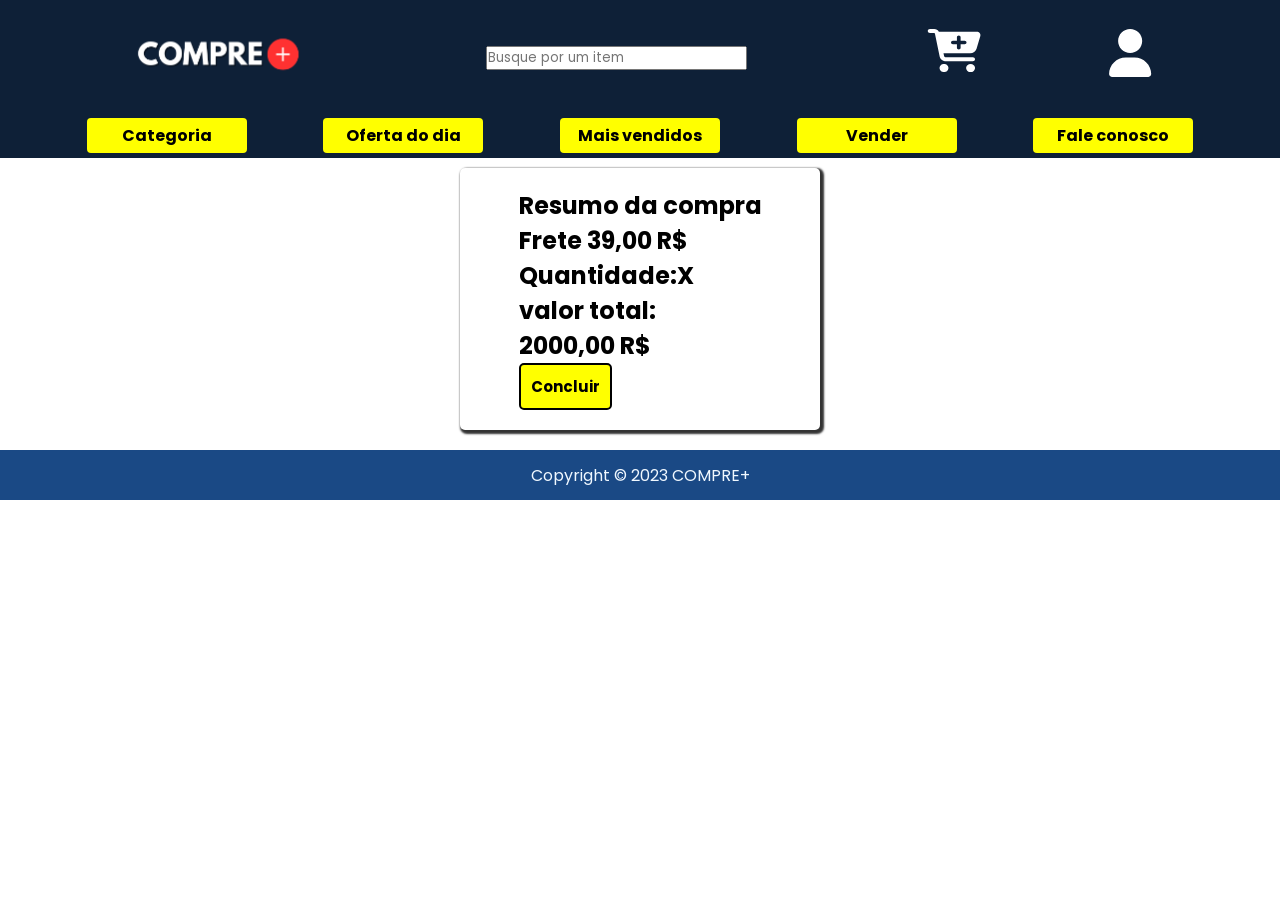
==== src/carrinho.html @ cccf3372 "responsivo inicial" ====
<!DOCTYPE html>
<html lang="pt-br">

<head>
    <meta charset="UTF-8">
    <meta name="viewport" content="width=device-width, initial-scale=1.0">
    <link rel="stylesheet" href="./css/global.css">
    <link rel="icon" type="image/svg+xml" href="./favicon.svg">
    <link rel="icon" type="image/png" href="./favicon.png">
    <link rel="stylesheet" href="./css/carrinho.css">
    <script src="./js/global.js" defer></script>
    <script src="./js/carrinho.js" defer></script>
    <link rel="stylesheet" href="https://fonts.googleapis.com/css2?family=Material+Symbols+Outlined:opsz,wght,FILL,GRAD@20..48,100..700,0..1,-50..200" />
    <title>Carrinho</title>
</head>

<body>
    <header>
        <div class="container-header">
    
            <div class="logo">
                <a href="./inicial.html"><img src="./assents/icon/logo.svg" alt="logo"></a>
            </div>
            <div class="search">
                <div>
                    <form action="">
                        <label for="busca"></label>
                        <input type="text" name="busca" id="busca" placeholder="Busque por um item" >
    
                    </form>
                </div>
            </div>
            <div class="cart-login">
                <a href="./carrinho.html"><img src="./assents/icon/cart.svg" alt="imagem carrinho"></a>
                <a href="./login.html"><img src="./assents/icon/user.svg" alt="imagem login"></a>
            </div>
           
        </div>
        <div class="container-header-2" >
            <div class="menu-baixo">
                <a href="" id="a-yellow">Categoria</a>
                <a href="" id="a-yellow">Oferta do dia</a>
                <a href="" id="a-yellow">Mais vendidos</a>
                <a href="" id="a-yellow">Vender</a>
                <a href="./faleConosco.html" id="a-yellow">Fale conosco</a>
            </div>
            
            <span id="burguer" class="material-symbols-outlined" onclick="clickMenu()"> menu</span>
            <menu id="sidebar">
                <ul>
                    <li><div class="search-i">
                        <div>
                            <form action="">
                                <label for="busca"></label>
                                <input type="text" name="busca" id="busca" placeholder="Busque por um item" >
            
                            </form>
                        </div></li>
                    <li><a href="#">Categoria</a></li>
                    <li><a href="#">Oferta do dia</a></li>
                    <li><a href="#">Mais vendidos</a></li>
                    <li><a href="#">Vender</a></li>
                    <li><a href="./faleConosco.html">Fale conosco</a></li>
                    <li>                <a href="./carrinho.html"><img src="./assents/icon/cart.svg" alt="imagem carrinho"></a></li>
                <li><a href="./login.html"><img src="./assents/icon/user.svg" alt="imagem login"></a></li>
                </ul>
            </menu>
            
            
    </header>
   
   <main class="container-general">
        <div class="container-cart">
            <main id="container">
                <div id="produtos" ></div>
                
                <div id="carrinho">
                </div>
            <div class="resume">
                <div>
                    <h2>Resumo da compra</h2>
                    <h2>Frete <span>39,00 R$</span></h2>
                    <h2 id="quantidade-subtotal">Quantidade:<span>X</span></h2>
                    <h2> valor total: </h2>
                    <h2 id="valor-subtotal"><span>2000,00 R$</span></h2>
                    <button class="btn">Concluir</button>
                </div>
            </div>
        
            </main>
  
    <footer> Copyright &copy; 2023 COMPRE+</footer>
</body>

</html>
---- src/css/global.css ----
@import url('https://fonts.googleapis.com/css2?family=Poppins:wght@400;600;700&display=swap');

* {
    padding: 0;
    margin: 0;
    box-sizing: border-box;
    font-family: 'Poppins', sans-serif;
}

body {
    display: flex;
    flex-direction: column;
    min-height: 100vh;
}

main {
    flex: 1 1 0;
}

.container-header {
    display: flex;
    align-items: center;
    margin: 0 auto;
    justify-content: space-between;
    padding: 2% 10%;
}

header {
    background: #0E2037;
}

.search {
    display: flex;
    justify-content: center;
    align-items: center;
}

.menu-baixo {
    display: flex;
    justify-content: space-evenly;
    padding: 5px 10px;
}

.menu-baixo a {
    padding: 5px 0;
    display: flex;
    justify-content: center;
    min-width: 10em;
    color: black;
    background-color: yellow;
    font-weight: bold;
    border-radius: 4px;
}

.cart-login {
    display: flex;
    gap: 8em;
}

a:-webkit-any-link {
    color: black;
    cursor: pointer;
    text-decoration: none;
}

footer {
    flex-shrink: 0;
    background-color: #1a4985;
    width: 100%;
    height: 50px;
    color: aliceblue;
    display: flex;
    align-items: center;
    justify-content: center;
    margin-top: 20px;
}

/* Adicione regras de mídia para tornar o cabeçalho responsivo */

@media (max-width: 1200px) {
    .container-header {
        padding: 2% 5%;
    }

}

@media (max-width: 0px) {
    .container-header {
        flex-direction: row;
        align-items: center;
        justify-content: center;
    }

    .search {
        margin-top: 20px;
    }

    .cart-login {
        margin-left: 5px;
        flex-direction: row;
        gap: 5px;
    }

    .menu-baixo {
        flex-wrap: wrap;
        justify-content: center;
    }

    .menu-baixo a {
        min-width: auto;
        margin: 5px;
        font-size: 12px;
    }
}

@media (max-width: 868px) {
    .container-header {
        padding: 2% 2%;
    }

    .menu-baixo a {
        font-size: 12px;
    }

}

#burguer {
    display: none;
}

#burguer {
    background-color: rgb(0, 0, 0, 0);
    color: white;
    position: fixed;
    top: 10px;
    right: 0;
    padding: 10px;
}

span#burguer:hover {
    background-color: white;
    cursor: pointer;

}

@media (max-width: 650px) {

    .search,
    .cart-login,
    .menu-baixo {
        display: none;
    }

    .container-header {
        justify-content: center;
    }

    #burguer {
        display: block;
    }


}

/* Estilos para o sidebar */
#sidebar {

    width: 0;
    height: 100%;
    position: fixed;
    top: 0;
    left: 0;
    background-color: #0e2037d4;
    overflow-x: hidden;
    transition: 0.5s;
}

#sidebar ul {
    list-style: none;
    padding: 0;
    margin: 0;
    padding-top: 60px;
}

#sidebar a {
    color: white;
    text-decoration: none;
    font-weight: bold;
    display: block;
    padding: 10px;
    transition: 0.3s;
}

#sidebar a:hover {
    background-color: #1a4985;
}
---- src/css/carrinho.css ----
#produtos{
    display: none;
}
.container-cart {
    width: 100%; 
}
#container{
    margin: 10px auto;
}
.produto {
    flex-wrap: nowrap;
    margin: 0 auto;
    display: flex;
    padding-left: 10px;
    align-items: center;
    background-color: white;
    width: 40vh; 
    height: 20vh; 
    box-shadow: 2px 2px 2px 2px rgba(0, 0, 0, 0.8);
    margin-bottom: 20px;
}
p{
    margin-bottom: 10px;
}
.resume {
  margin: 0 auto;
    display: flex;
    justify-content: center;
    align-items: center;
    width: 40vh;
    background-color: white;
    border-radius: 5px;
    box-shadow: 2px 2px 2px 2px rgba(0, 0, 0, 0.8);
    padding: 20px;
    margin-bottom: 20px; 
}

.remove-product-button,.btn{
    border: 2px solid black;

}
button{
    border: 0;
}
.btn {
    
    padding: 10px;
    background-color: yellow;
    color: black;
    font-size: 15px;
    font-weight: bolder;
    border-radius: 5px;
    max-width: 100%;
    transition: all 0.5s; 
}

.btn:hover {
    box-shadow: 5px 5px 5px black;
    transform: scale(1.1); 
}

@media (max-width: 650px) {
    .container-general {
        flex-direction: column-reverse;
    }

    .resume h2 {
        font-size: 16px;
        margin-bottom: 5px;
    }
    .btn-concluir{
        font-size: 10px;
    }
    h3{
        font-size: 12px;
    }
    .resume{
        width: 60%;
        display: flex;
    }
    .container-cart{
        
        width: 100%;
       
    }
}
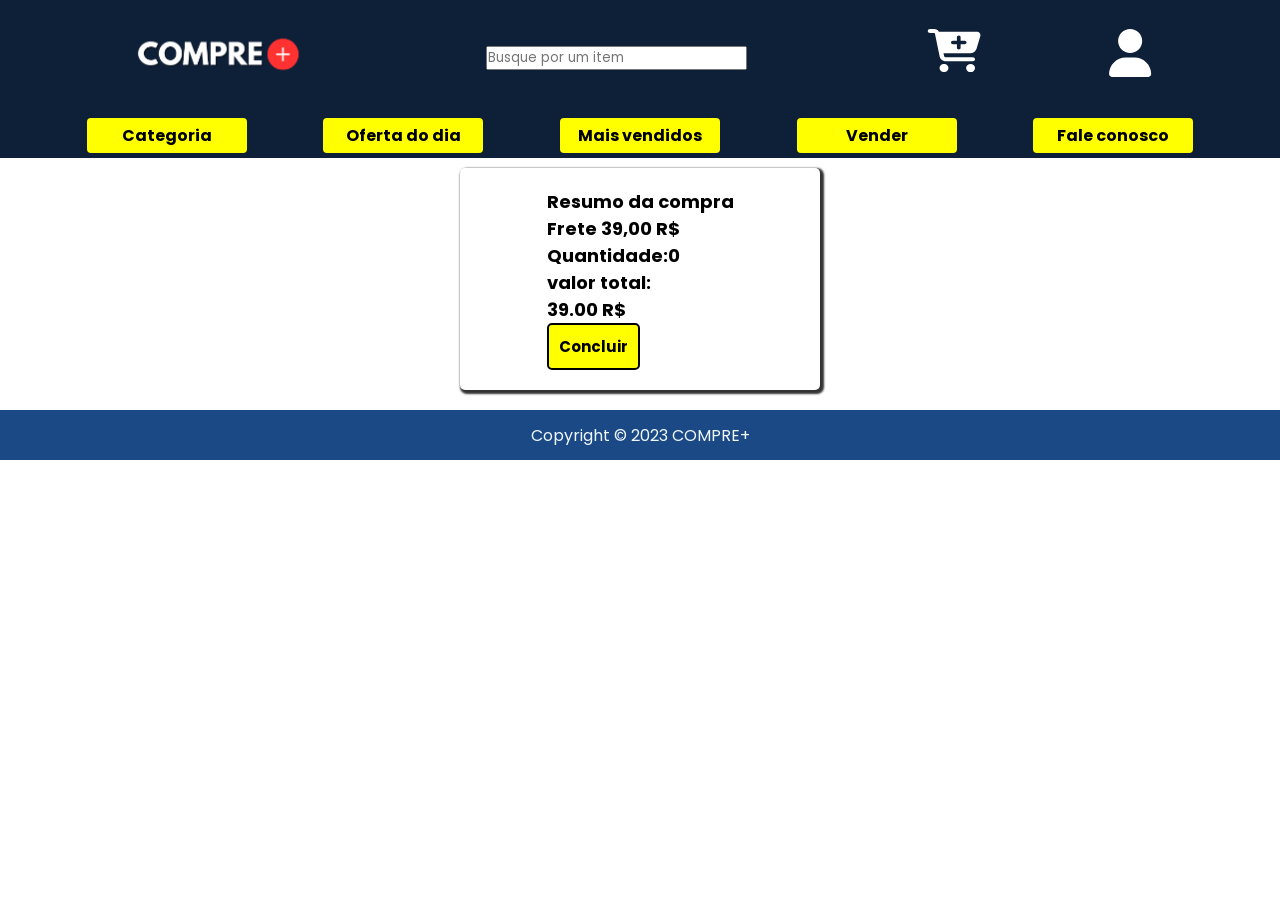
==== commit 395d2a39: "add resumo do carrinho" ====
--- a/src/carrinho.html
+++ b/src/carrinho.html
@@ -76,7 +76,7 @@
                 
                 <div id="carrinho">
                 </div>
-            <div class="resume">
+            <div id="resume">
                 <div>
                     <h2>Resumo da compra</h2>
                     <h2>Frete <span>39,00 R$</span></h2>
--- a/src/css/carrinho.css
+++ b/src/css/carrinho.css
@@ -23,8 +23,9 @@
 p{
     margin-bottom: 10px;
 }
-.resume {
-  margin: 0 auto;
+#resume{
+    font-size: 12px;
+    margin: 0 auto;
     display: flex;
     justify-content: center;
     align-items: center;
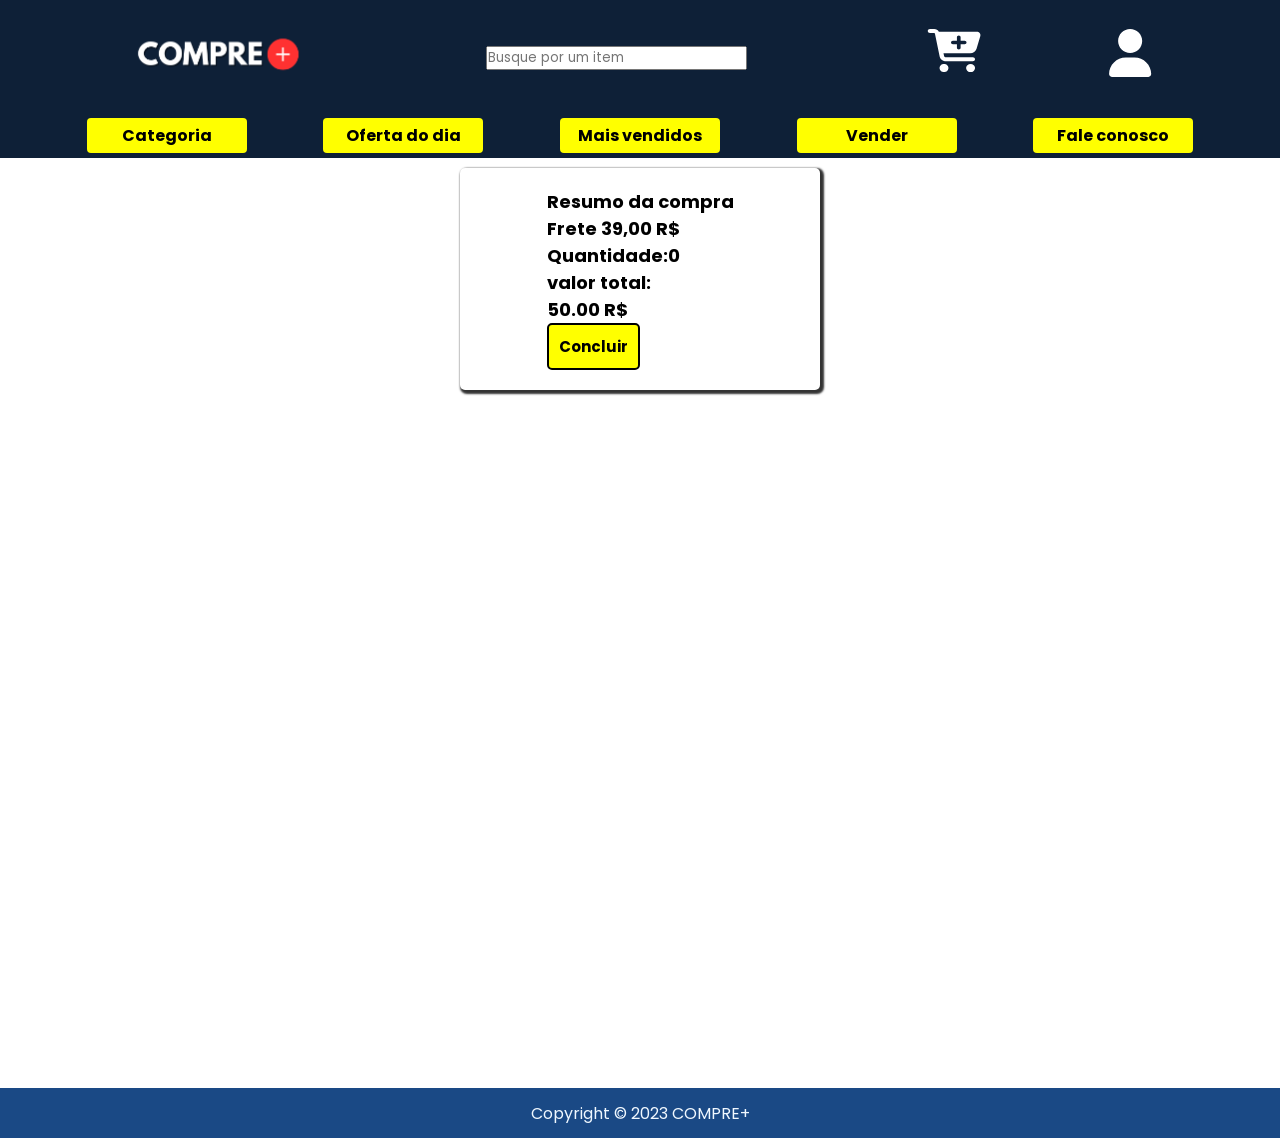
==== commit fc7da35c: "mudança do index.html" ====
--- a/src/carrinho.html
+++ b/src/carrinho.html
@@ -4,10 +4,11 @@
 <head>
     <meta charset="UTF-8">
     <meta name="viewport" content="width=device-width, initial-scale=1.0">
-    <link rel="stylesheet" href="./css/global.css">
+    <link rel="stylesheet" href="./css/style.css">
+    <link rel="stylesheet" href="./css/carrinho.css">
     <link rel="icon" type="image/svg+xml" href="./favicon.svg">
     <link rel="icon" type="image/png" href="./favicon.png">
-    <link rel="stylesheet" href="./css/carrinho.css">
+  
     <script src="./js/global.js" defer></script>
     <script src="./js/carrinho.js" defer></script>
     <link rel="stylesheet" href="https://fonts.googleapis.com/css2?family=Material+Symbols+Outlined:opsz,wght,FILL,GRAD@20..48,100..700,0..1,-50..200" />
@@ -19,7 +20,7 @@
         <div class="container-header">
     
             <div class="logo">
-                <a href="./inicial.html"><img src="./assents/icon/logo.svg" alt="logo"></a>
+                <a href="./index.html"><img src="./assents/icon/logo.svg" alt="logo"></a>
             </div>
             <div class="search">
                 <div>
--- a/src/css/style.css
+++ b/src/css/style.css
@@ -0,0 +1,203 @@
+@import url('https://fonts.googleapis.com/css2?family=Poppins:wght@400;600;700&display=swap');
+
+* {
+    padding: 0;
+    margin: 0;
+    box-sizing: border-box;
+    font-family: 'Poppins', sans-serif;
+}
+
+body {
+    display: flex;
+    flex-direction: column;
+    min-height: 100vh;
+}
+
+main {
+    flex: 1 1 0;
+    height: 100vh;
+}
+
+.container-header {
+    display: flex;
+    align-items: center;
+    margin: 0 auto;
+    justify-content: space-between;
+    padding: 2% 10%;
+}
+
+header {
+    background: #0E2037;
+}
+
+.search {
+    display: flex;
+    justify-content: center;
+    align-items: center;
+}
+
+.menu-baixo {
+    display: flex;
+    justify-content: space-evenly;
+    padding: 5px 10px;
+}
+
+.menu-baixo a {
+    padding: 5px 0;
+    display: flex;
+    justify-content: center;
+    min-width: 10em;
+    color: black;
+    background-color: yellow;
+    font-weight: bold;
+    border-radius: 4px;
+}
+
+.cart-login {
+    display: flex;
+    gap: 8em;
+}
+
+a:-webkit-any-link {
+    color: black;
+    cursor: pointer;
+    text-decoration: none;
+}
+
+footer {
+    flex-shrink: 0;
+    background-color: #1a4985;
+    width: 100%;
+    height: 50px;
+    color: aliceblue;
+    display: flex;
+    align-items: center;
+    justify-content: center;
+    margin-top: 20px;
+}
+
+/* Adicione regras de mídia para tornar o cabeçalho responsivo */
+
+@media (max-width: 1200px) {
+    .container-header {
+        padding: 2% 5%;
+    }
+
+}
+
+@media (max-width: 0px) {
+    .container-header {
+        flex-direction: row;
+        align-items: center;
+        justify-content: center;
+    }
+
+    .search {
+        margin-top: 20px;
+    }
+
+    .cart-login {
+        margin-left: 5px;
+        flex-direction: row;
+        gap: 5px;
+    }
+
+    .menu-baixo {
+        flex-wrap: wrap;
+        justify-content: center;
+    }
+
+    .menu-baixo a {
+        min-width: auto;
+        margin: 5px;
+        font-size: 12px;
+    }
+}
+
+@media (max-width: 868px) {
+    .container-header {
+        padding: 2% 2%;
+    }
+
+    .menu-baixo a {
+        font-size: 12px;
+    }
+
+}
+
+#burguer {
+    display: none;
+}
+
+#burguer {
+    background-color: rgb(0, 0, 0, 0);
+    color: white;
+    position: fixed;
+    top: 10px;
+    right: 0;
+    padding: 10px;
+}
+
+span#burguer:hover {
+    background-color: white;
+    cursor: pointer;
+
+}
+
+@media (max-width: 650px) {
+
+    .search,
+    .cart-login,
+    .menu-baixo {
+        display: none;
+    }
+
+    .container-header {
+        justify-content: center;
+    }
+
+    #burguer {
+        display: block;
+    }
+
+
+}
+.visible{
+    display: none;
+    }
+
+.ver-detalhes{
+    cursor: pointer;
+}
+/* Estilos para o sidebar */
+#sidebar {
+
+    width: 0;
+    height: 100%;
+    position: fixed;
+    top: 0;
+    left: 0;
+    background-color: #0e2037d4;
+    overflow-x: hidden;
+    transition: 0.5s;
+}
+
+#sidebar ul {
+    list-style: none;
+    padding: 0;
+    margin: 0;
+    padding-top: 60px;
+}
+
+#sidebar a {
+    color: white;
+    text-decoration: none;
+    font-weight: bold;
+    display: block;
+    padding: 10px;
+    transition: 0.3s;
+}
+
+#sidebar a:hover {
+    background-color: #1a4985;
+}
--- a/src/css/carrinho.css
+++ b/src/css/carrinho.css
@@ -1,13 +1,19 @@
-
-#produtos{
+#produtos {
     display: none;
 }
+
 .container-cart {
-    width: 100%; 
+    width: 100%;
 }
-#container{
+
+#container {
     margin: 10px auto;
 }
+
+.produto img {
+    width: 30%;
+}
+
 .produto {
     flex-wrap: nowrap;
     margin: 0 auto;
@@ -15,15 +21,17 @@
     padding-left: 10px;
     align-items: center;
     background-color: white;
-    width: 40vh; 
-    height: 20vh; 
+    width: 40vh;
+    height: 25vh;
     box-shadow: 2px 2px 2px 2px rgba(0, 0, 0, 0.8);
     margin-bottom: 20px;
 }
-p{
+
+p {
     margin-bottom: 10px;
 }
-#resume{
+
+#resume {
     font-size: 12px;
     margin: 0 auto;
     display: flex;
@@ -34,18 +42,21 @@
     border-radius: 5px;
     box-shadow: 2px 2px 2px 2px rgba(0, 0, 0, 0.8);
     padding: 20px;
-    margin-bottom: 20px; 
+    margin-bottom: 20px;
 }
 
-.remove-product-button,.btn{
+.remove-product-button,
+.btn {
     border: 2px solid black;
 
 }
-button{
+
+button {
     border: 0;
 }
+
 .btn {
-    
+
     padding: 10px;
     background-color: yellow;
     color: black;
@@ -53,12 +64,12 @@
     font-weight: bolder;
     border-radius: 5px;
     max-width: 100%;
-    transition: all 0.5s; 
+    transition: all 0.5s;
 }
 
 .btn:hover {
     box-shadow: 5px 5px 5px black;
-    transform: scale(1.1); 
+    transform: scale(1.1);
 }
 
 @media (max-width: 650px) {
@@ -70,19 +81,23 @@
         font-size: 16px;
         margin-bottom: 5px;
     }
-    .btn-concluir{
+
+    .btn-concluir {
         font-size: 10px;
     }
-    h3{
+
+    h3 {
         font-size: 12px;
     }
-    .resume{
+
+    .resume {
         width: 60%;
         display: flex;
     }
-    .container-cart{
-        
+
+    .container-cart {
+
         width: 100%;
-       
+
     }
-}
+}
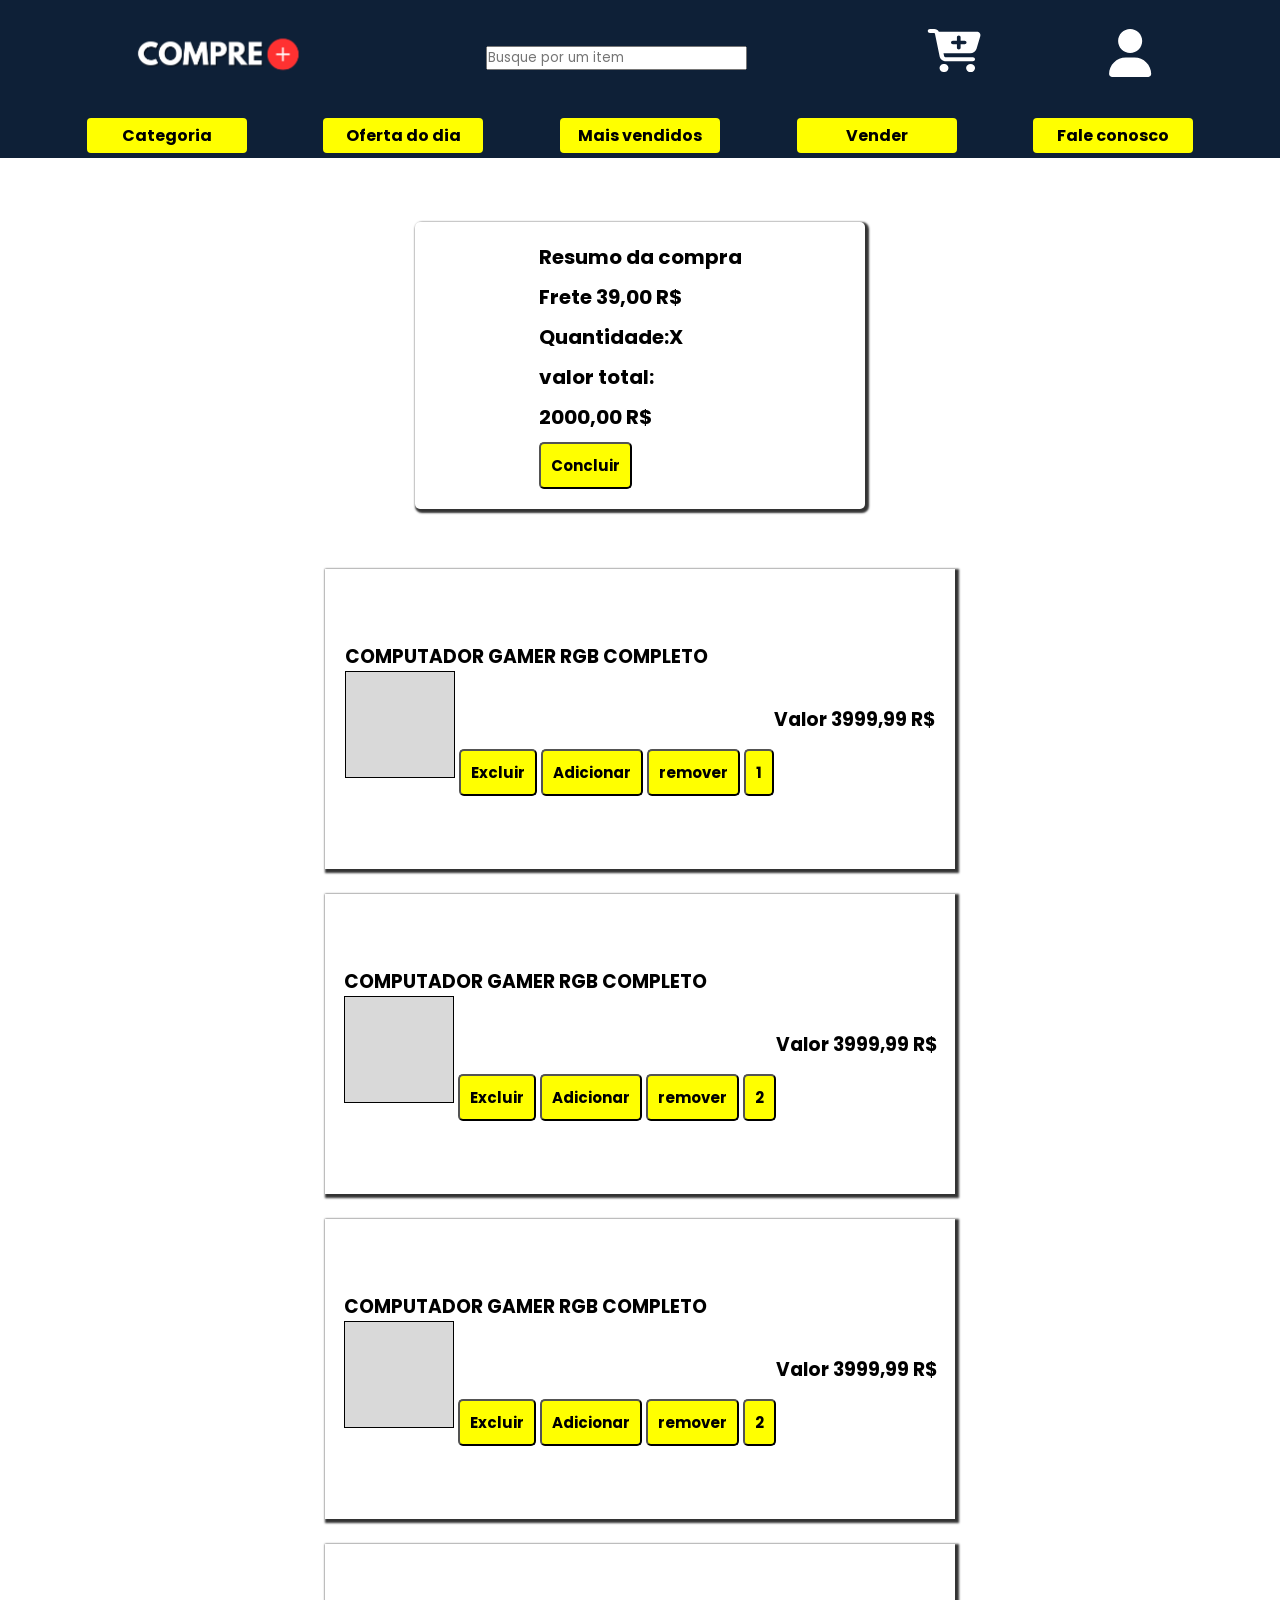
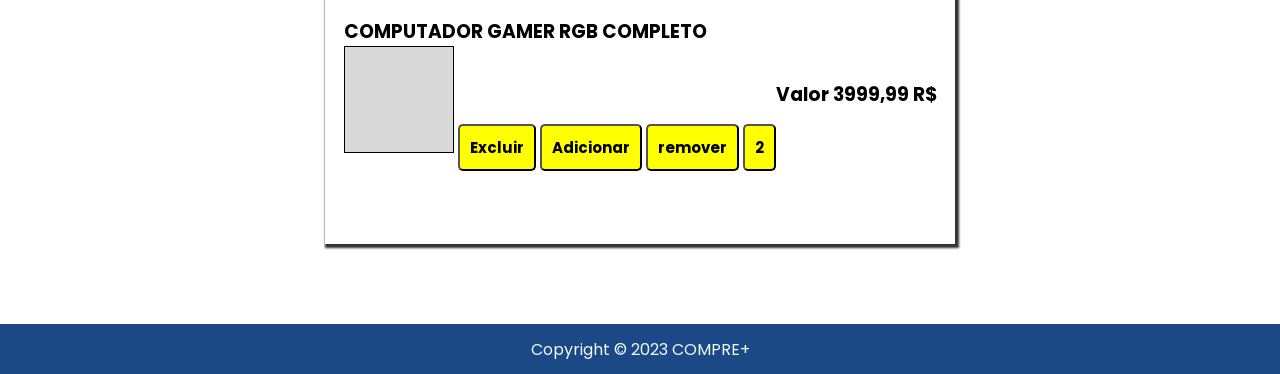
==== commit 41f7de17: "Merge branch 'edsondl' of https://github.com/feliperibeirospn/ProjetoIntegrador-compre into edsondl" ====
--- a/src/carrinho.html
+++ b/src/carrinho.html
@@ -4,13 +4,11 @@
 <head>
     <meta charset="UTF-8">
     <meta name="viewport" content="width=device-width, initial-scale=1.0">
-    <link rel="stylesheet" href="./css/style.css">
-    <link rel="stylesheet" href="./css/carrinho.css">
+    <link rel="stylesheet" href="./css/global.css">
     <link rel="icon" type="image/svg+xml" href="./favicon.svg">
     <link rel="icon" type="image/png" href="./favicon.png">
-  
+    <link rel="stylesheet" href="./css/carrinho.css">
     <script src="./js/global.js" defer></script>
-    <script src="./js/carrinho.js" defer></script>
     <link rel="stylesheet" href="https://fonts.googleapis.com/css2?family=Material+Symbols+Outlined:opsz,wght,FILL,GRAD@20..48,100..700,0..1,-50..200" />
     <title>Carrinho</title>
 </head>
@@ -20,7 +18,7 @@
         <div class="container-header">
     
             <div class="logo">
-                <a href="./index.html"><img src="./assents/icon/logo.svg" alt="logo"></a>
+                <a href="./inicial.html"><img src="./assents/icon/logo.svg" alt="logo"></a>
             </div>
             <div class="search">
                 <div>
@@ -69,27 +67,80 @@
             
             
     </header>
-   
-   <main class="container-general">
+    <main class="container-general">
         <div class="container-cart">
-            <main id="container">
-                <div id="produtos" ></div>
+            
+            <div class="card-cart">
                 
-                <div id="carrinho">
+                <div>
+                    <h3 class="name">COMPUTADOR GAMER RGB COMPLETO</h3>
+                    <img src="./assents/icon/produtoPequeno.svg" alt="">
+                    <button class="btn-concluir">Excluir</button>
+                    <button class="btn-concluir">Adicionar</button>
+                    <button class="btn-concluir">remover</button>
+                    <button class="btn-concluir">1 </button>
                 </div>
-            <div id="resume">
+                <div>
+                    <h3>Valor <span>3999,99 R$</span></h3>
+                </div>
+            </div>
+            <div class="card-cart">
+                
+                <div>
+                    <h3>COMPUTADOR GAMER RGB COMPLETO</h3>
+                    <img src="./assents/icon/produtoPequeno.svg" alt="">
+                    <button class="btn-concluir">Excluir</button>
+                    <button class="btn-concluir">Adicionar</button>
+                    <button class="btn-concluir">remover</button>
+                    <button class="btn-concluir">2 </button>
+                </div>
+                <div>
+                    <h3>Valor <span>3999,99 R$</span></h3>
+                </div>
+            </div>
+            <div class="card-cart">
+                
+                <div>
+                    <h3>COMPUTADOR GAMER RGB COMPLETO</h3>
+                    <img src="./assents/icon/produtoPequeno.svg" alt="">
+                    <button class="btn-concluir">Excluir</button>
+                    <button class="btn-concluir">Adicionar</button>
+                    <button class="btn-concluir">remover</button>
+                    <button class="btn-concluir">2 </button>
+                </div>
+                <div>
+                    <h3>Valor <span>3999,99 R$</span></h3>
+                </div>
+            </div>
+            <div class="card-cart">
+                
+                <div>
+                    <h3>COMPUTADOR GAMER RGB COMPLETO</h3>
+                    <img src="./assents/icon/produtoPequeno.svg" alt="">
+                    <button class="btn-concluir">Excluir</button>
+                    <button class="btn-concluir">Adicionar</button>
+                    <button class="btn-concluir">remover</button>
+                    <button class="btn-concluir">2 </button>
+                </div>
+                <div>
+                    <h3>Valor <span>3999,99 R$</span></h3>
+                </div>
+            </div>
+           
+            </div>
+            <div class="card-cart-2">
                 <div>
                     <h2>Resumo da compra</h2>
                     <h2>Frete <span>39,00 R$</span></h2>
-                    <h2 id="quantidade-subtotal">Quantidade:<span>X</span></h2>
+                    <h2>Quantidade:<span>X</span></h2>
                     <h2> valor total: </h2>
-                    <h2 id="valor-subtotal"><span>2000,00 R$</span></h2>
-                    <button class="btn">Concluir</button>
+                    <h2><span>2000,00 R$</span></h2>
+                    <button class="btn-concluir">Concluir</button>
                 </div>
-            </div>
+        </div>
         
-            </main>
-  
+       
+    </main>
     <footer> Copyright &copy; 2023 COMPRE+</footer>
 </body>
 
--- a/src/css/global.css
+++ b/src/css/global.css
@@ -0,0 +1,196 @@
+@import url('https://fonts.googleapis.com/css2?family=Poppins:wght@400;600;700&display=swap');
+
+* {
+    padding: 0;
+    margin: 0;
+    box-sizing: border-box;
+    font-family: 'Poppins', sans-serif;
+}
+
+body {
+    display: flex;
+    flex-direction: column;
+    min-height: 100vh;
+}
+
+main {
+    flex: 1 1 0;
+}
+
+.container-header {
+    display: flex;
+    align-items: center;
+    margin: 0 auto;
+    justify-content: space-between;
+    padding: 2% 10%;
+}
+
+header {
+    background: #0E2037;
+}
+
+.search {
+    display: flex;
+    justify-content: center;
+    align-items: center;
+}
+
+.menu-baixo {
+    display: flex;
+    justify-content: space-evenly;
+    padding: 5px 10px;
+}
+
+.menu-baixo a {
+    padding: 5px 0;
+    display: flex;
+    justify-content: center;
+    min-width: 10em;
+    color: black;
+    background-color: yellow;
+    font-weight: bold;
+    border-radius: 4px;
+}
+
+.cart-login {
+    display: flex;
+    gap: 8em;
+}
+
+a:-webkit-any-link {
+    color: black;
+    cursor: pointer;
+    text-decoration: none;
+}
+
+footer {
+    flex-shrink: 0;
+    background-color: #1a4985;
+    width: 100%;
+    height: 50px;
+    color: aliceblue;
+    display: flex;
+    align-items: center;
+    justify-content: center;
+    margin-top: 20px;
+}
+
+/* Adicione regras de mídia para tornar o cabeçalho responsivo */
+
+@media (max-width: 1200px) {
+    .container-header {
+        padding: 2% 5%;
+    }
+
+}
+
+@media (max-width: 0px) {
+    .container-header {
+        flex-direction: row;
+        align-items: center;
+        justify-content: center;
+    }
+
+    .search {
+        margin-top: 20px;
+    }
+
+    .cart-login {
+        margin-left: 5px;
+        flex-direction: row;
+        gap: 5px;
+    }
+
+    .menu-baixo {
+        flex-wrap: wrap;
+        justify-content: center;
+    }
+
+    .menu-baixo a {
+        min-width: auto;
+        margin: 5px;
+        font-size: 12px;
+    }
+}
+
+@media (max-width: 868px) {
+    .container-header {
+        padding: 2% 2%;
+    }
+
+    .menu-baixo a {
+        font-size: 12px;
+    }
+
+}
+
+#burguer {
+    display: none;
+}
+
+#burguer {
+    background-color: rgb(0, 0, 0, 0);
+    color: white;
+    position: fixed;
+    top: 10px;
+    right: 0;
+    padding: 10px;
+}
+
+span#burguer:hover {
+    background-color: white;
+    cursor: pointer;
+
+}
+
+@media (max-width: 650px) {
+
+    .search,
+    .cart-login,
+    .menu-baixo {
+        display: none;
+    }
+
+    .container-header {
+        justify-content: center;
+    }
+
+    #burguer {
+        display: block;
+    }
+
+
+}
+
+/* Estilos para o sidebar */
+#sidebar {
+
+    width: 0;
+    height: 100%;
+    position: fixed;
+    top: 0;
+    left: 0;
+    background-color: #0e2037d4;
+    overflow-x: hidden;
+    transition: 0.5s;
+}
+
+#sidebar ul {
+    list-style: none;
+    padding: 0;
+    margin: 0;
+    padding-top: 60px;
+}
+
+#sidebar a {
+    color: white;
+    text-decoration: none;
+    font-weight: bold;
+    display: block;
+    padding: 10px;
+    transition: 0.3s;
+}
+
+#sidebar a:hover {
+    background-color: #1a4985;
+}
--- a/src/css/carrinho.css
+++ b/src/css/carrinho.css
@@ -1,62 +1,53 @@
-#produtos {
-    display: none;
+.container-general {
+    width: 100%;
+    height: auto; 
+    margin: 0 auto;
+    display: flex;
+    align-items: center;
+    flex-wrap: wrap;
+    flex-direction: column-reverse;
 }
 
 .container-cart {
-    width: 100%;
+    display: flex;
+    margin: 20px auto;
+    width: 100%; 
+    flex-wrap: wrap;
+    gap: 5px;
+    padding: 20px;
 }
 
-#container {
-    margin: 10px auto;
-}
-
-.produto img {
-    width: 30%;
-}
-
-.produto {
-    flex-wrap: nowrap;
+.card-cart {
     margin: 0 auto;
     display: flex;
-    padding-left: 10px;
+    justify-content: center;
     align-items: center;
     background-color: white;
-    width: 40vh;
-    height: 25vh;
+    width: 70vh; 
+    height: 300px; 
     box-shadow: 2px 2px 2px 2px rgba(0, 0, 0, 0.8);
     margin-bottom: 20px;
 }
 
-p {
-    margin-bottom: 10px;
-}
-
-#resume {
-    font-size: 12px;
-    margin: 0 auto;
+.card-cart-2 {
+   margin-top: 5%;
     display: flex;
     justify-content: center;
     align-items: center;
-    width: 40vh;
+    width: 450px;
     background-color: white;
     border-radius: 5px;
     box-shadow: 2px 2px 2px 2px rgba(0, 0, 0, 0.8);
     padding: 20px;
-    margin-bottom: 20px;
+    margin-bottom: 20px; 
 }
 
-.remove-product-button,
-.btn {
-    border: 2px solid black;
-
+.card-cart-2 h2 {
+    font-size: 20px;
+    margin-bottom: 10px;
 }
 
-button {
-    border: 0;
-}
-
-.btn {
-
+.btn-concluir {
     padding: 10px;
     background-color: yellow;
     color: black;
@@ -64,12 +55,12 @@
     font-weight: bolder;
     border-radius: 5px;
     max-width: 100%;
-    transition: all 0.5s;
+    transition: all 0.5s; 
 }
 
-.btn:hover {
+.btn-concluir:hover {
     box-shadow: 5px 5px 5px black;
-    transform: scale(1.1);
+    transform: scale(1.1); 
 }
 
 @media (max-width: 650px) {
@@ -77,27 +68,23 @@
         flex-direction: column-reverse;
     }
 
-    .resume h2 {
+    .card-cart-2 h2 {
         font-size: 16px;
         margin-bottom: 5px;
     }
-
-    .btn-concluir {
+    .btn-concluir{
         font-size: 10px;
     }
-
-    h3 {
+    h3{
         font-size: 12px;
     }
-
-    .resume {
+    .card-cart-2{
         width: 60%;
         display: flex;
     }
-
-    .container-cart {
-
+    .container-cart{
+        
         width: 100%;
-
+       
     }
-}+}
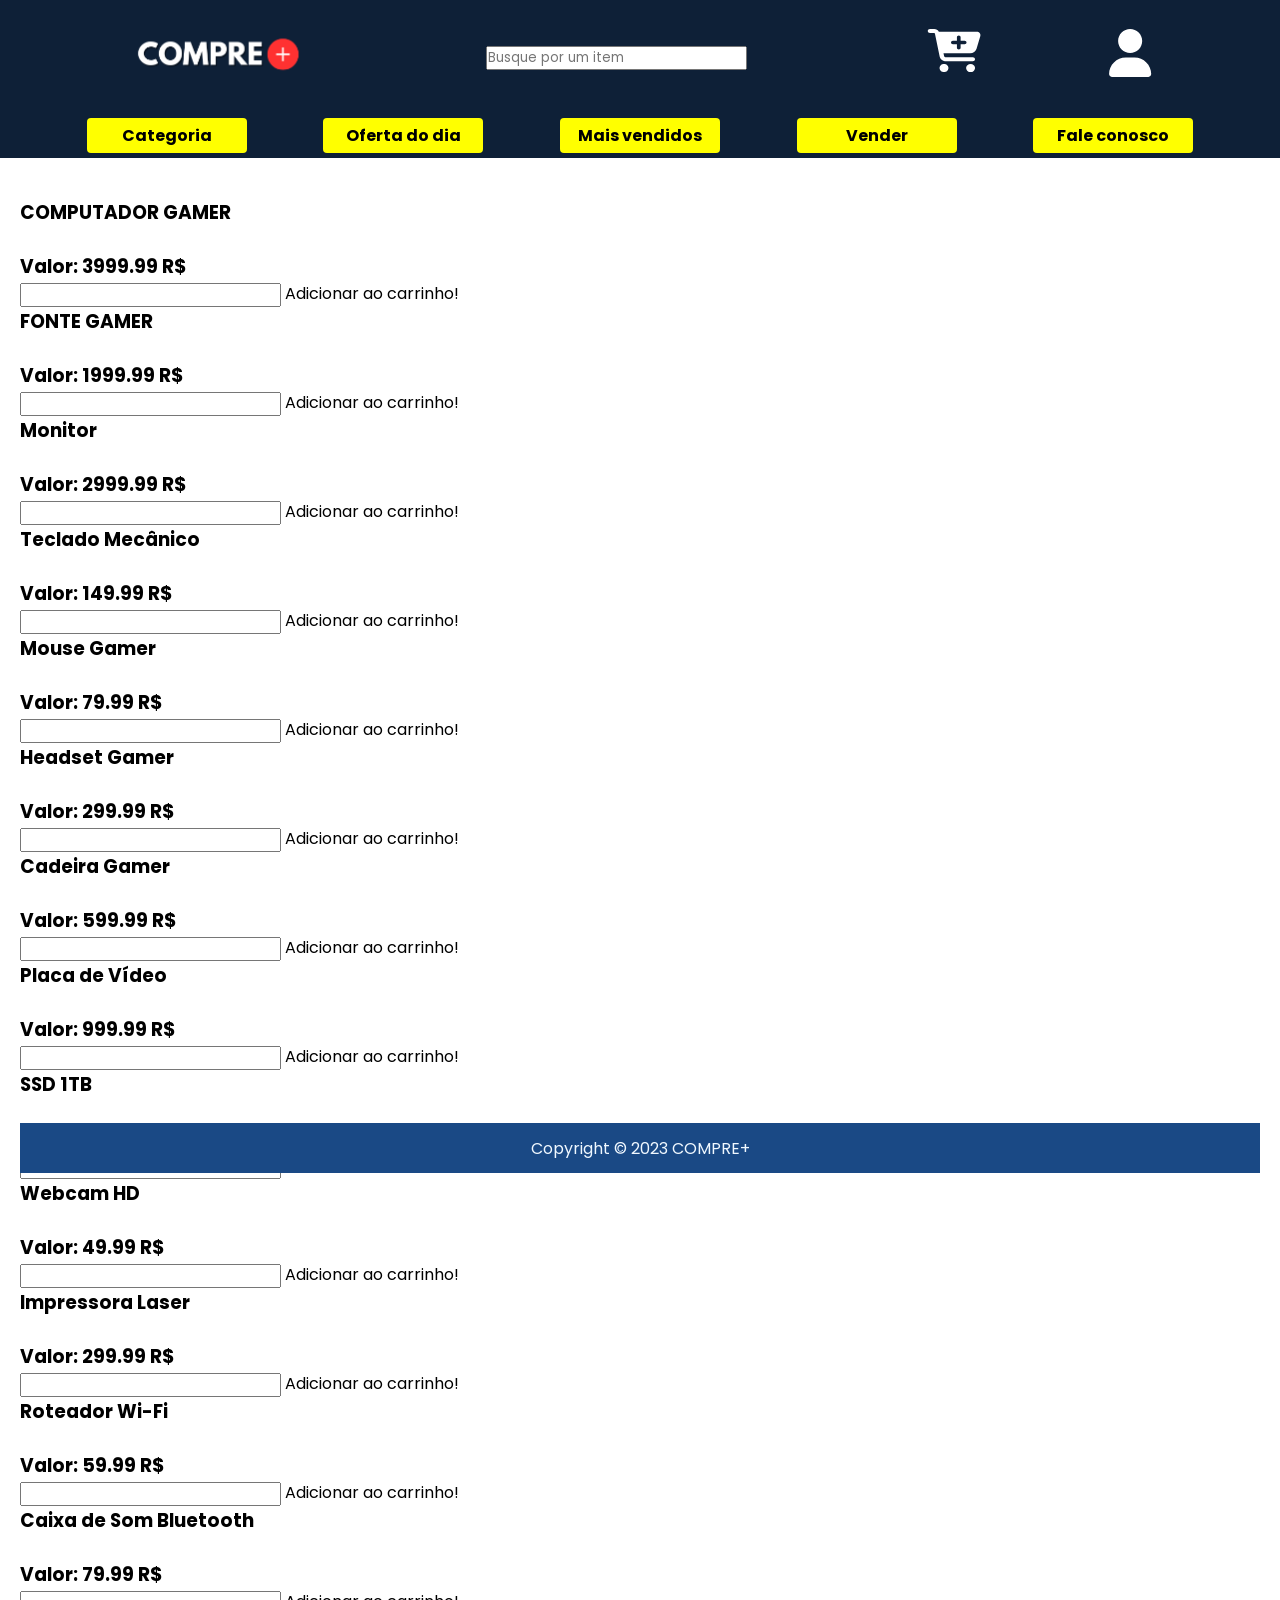
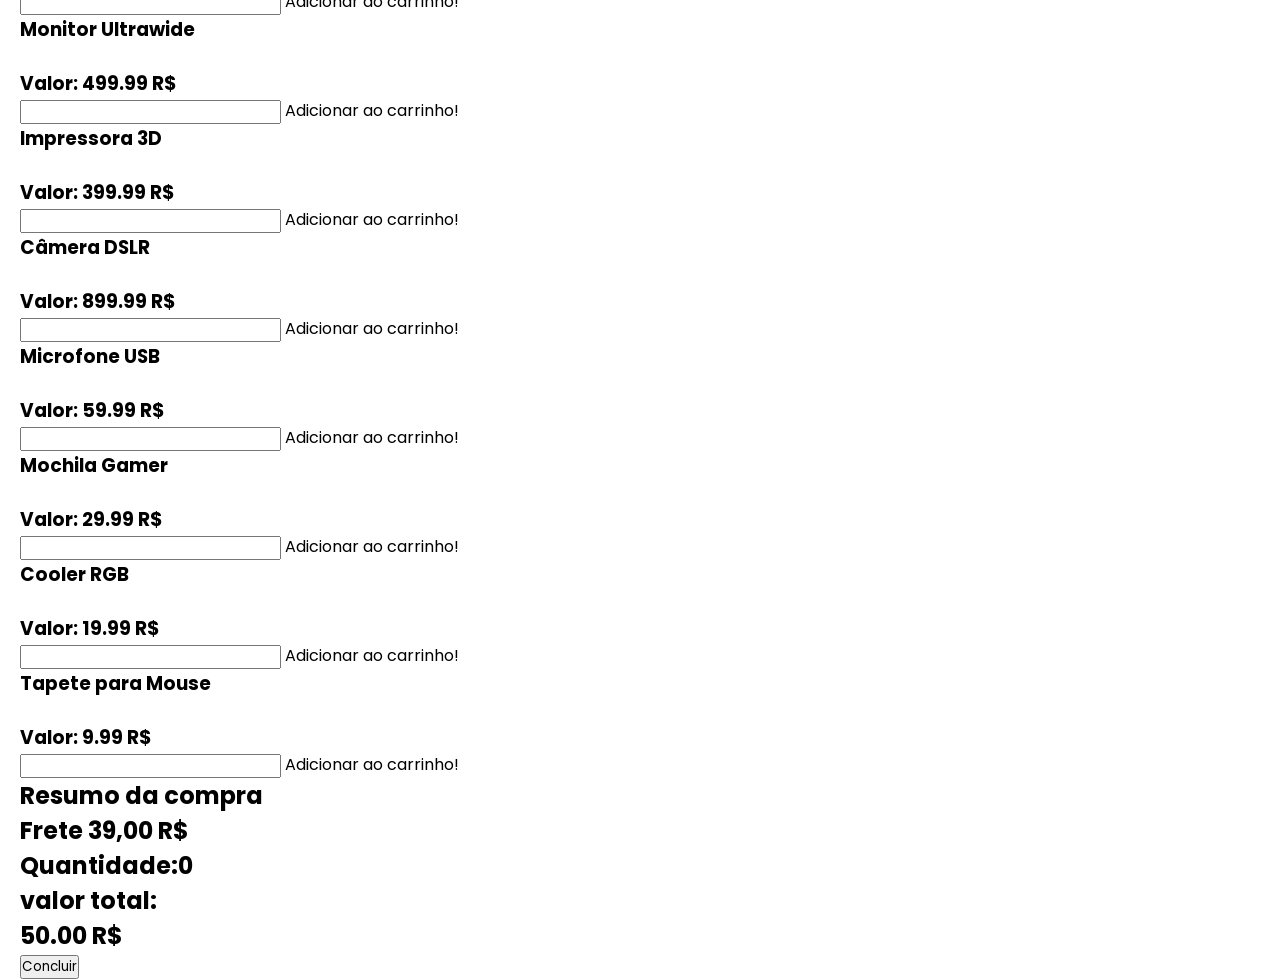
==== commit c2c9fd1b: "deploy" ====
--- a/src/carrinho.html
+++ b/src/carrinho.html
@@ -4,11 +4,13 @@
 <head>
     <meta charset="UTF-8">
     <meta name="viewport" content="width=device-width, initial-scale=1.0">
-    <link rel="stylesheet" href="./css/global.css">
+    <link rel="stylesheet" href="./css/style.css">
+    <link rel="stylesheet" href="./css/carrinho.css">
     <link rel="icon" type="image/svg+xml" href="./favicon.svg">
     <link rel="icon" type="image/png" href="./favicon.png">
-    <link rel="stylesheet" href="./css/carrinho.css">
+  
     <script src="./js/global.js" defer></script>
+    <script src="./js/carrinho.js" defer></script>
     <link rel="stylesheet" href="https://fonts.googleapis.com/css2?family=Material+Symbols+Outlined:opsz,wght,FILL,GRAD@20..48,100..700,0..1,-50..200" />
     <title>Carrinho</title>
 </head>
@@ -18,7 +20,7 @@
         <div class="container-header">
     
             <div class="logo">
-                <a href="./inicial.html"><img src="./assents/icon/logo.svg" alt="logo"></a>
+                <a href="./../index.html"><img src="./assents/icon/logo.svg" alt="logo"></a>
             </div>
             <div class="search">
                 <div>
@@ -67,80 +69,27 @@
             
             
     </header>
-    <main class="container-general">
+   
+   <main class="container-general">
         <div class="container-cart">
-            
-            <div class="card-cart">
+            <main id="container">
+                <div id="produtos" ></div>
                 
-                <div>
-                    <h3 class="name">COMPUTADOR GAMER RGB COMPLETO</h3>
-                    <img src="./assents/icon/produtoPequeno.svg" alt="">
-                    <button class="btn-concluir">Excluir</button>
-                    <button class="btn-concluir">Adicionar</button>
-                    <button class="btn-concluir">remover</button>
-                    <button class="btn-concluir">1 </button>
+                <div id="carrinho">
                 </div>
-                <div>
-                    <h3>Valor <span>3999,99 R$</span></h3>
-                </div>
-            </div>
-            <div class="card-cart">
-                
-                <div>
-                    <h3>COMPUTADOR GAMER RGB COMPLETO</h3>
-                    <img src="./assents/icon/produtoPequeno.svg" alt="">
-                    <button class="btn-concluir">Excluir</button>
-                    <button class="btn-concluir">Adicionar</button>
-                    <button class="btn-concluir">remover</button>
-                    <button class="btn-concluir">2 </button>
-                </div>
-                <div>
-                    <h3>Valor <span>3999,99 R$</span></h3>
-                </div>
-            </div>
-            <div class="card-cart">
-                
-                <div>
-                    <h3>COMPUTADOR GAMER RGB COMPLETO</h3>
-                    <img src="./assents/icon/produtoPequeno.svg" alt="">
-                    <button class="btn-concluir">Excluir</button>
-                    <button class="btn-concluir">Adicionar</button>
-                    <button class="btn-concluir">remover</button>
-                    <button class="btn-concluir">2 </button>
-                </div>
-                <div>
-                    <h3>Valor <span>3999,99 R$</span></h3>
-                </div>
-            </div>
-            <div class="card-cart">
-                
-                <div>
-                    <h3>COMPUTADOR GAMER RGB COMPLETO</h3>
-                    <img src="./assents/icon/produtoPequeno.svg" alt="">
-                    <button class="btn-concluir">Excluir</button>
-                    <button class="btn-concluir">Adicionar</button>
-                    <button class="btn-concluir">remover</button>
-                    <button class="btn-concluir">2 </button>
-                </div>
-                <div>
-                    <h3>Valor <span>3999,99 R$</span></h3>
-                </div>
-            </div>
-           
-            </div>
-            <div class="card-cart-2">
+            <div id="resume">
                 <div>
                     <h2>Resumo da compra</h2>
                     <h2>Frete <span>39,00 R$</span></h2>
-                    <h2>Quantidade:<span>X</span></h2>
+                    <h2 id="quantidade-subtotal">Quantidade:<span>X</span></h2>
                     <h2> valor total: </h2>
-                    <h2><span>2000,00 R$</span></h2>
-                    <button class="btn-concluir">Concluir</button>
+                    <h2 id="valor-subtotal"><span>2000,00 R$</span></h2>
+                    <button class="btn">Concluir</button>
                 </div>
-        </div>
+            </div>
         
-       
-    </main>
+            </main>
+  
     <footer> Copyright &copy; 2023 COMPRE+</footer>
 </body>
 
--- a/src/css/style.css
+++ b/src/css/style.css
@@ -0,0 +1,203 @@
+@import url('https://fonts.googleapis.com/css2?family=Poppins:wght@400;600;700&display=swap');
+
+* {
+    padding: 0;
+    margin: 0;
+    box-sizing: border-box;
+    font-family: 'Poppins', sans-serif;
+}
+
+body {
+    display: flex;
+    flex-direction: column;
+    min-height: 100vh;
+}
+
+main {
+    flex: 1 1 0;
+    height: 100vh;
+}
+
+.container-header {
+    display: flex;
+    align-items: center;
+    margin: 0 auto;
+    justify-content: space-between;
+    padding: 2% 10%;
+}
+
+header {
+    background: #0E2037;
+}
+
+.search {
+    display: flex;
+    justify-content: center;
+    align-items: center;
+}
+
+.menu-baixo {
+    display: flex;
+    justify-content: space-evenly;
+    padding: 5px 10px;
+}
+
+.menu-baixo a {
+    padding: 5px 0;
+    display: flex;
+    justify-content: center;
+    min-width: 10em;
+    color: black;
+    background-color: yellow;
+    font-weight: bold;
+    border-radius: 4px;
+}
+
+.cart-login {
+    display: flex;
+    gap: 8em;
+}
+
+a:-webkit-any-link {
+    color: black;
+    cursor: pointer;
+    text-decoration: none;
+}
+
+footer {
+    flex-shrink: 0;
+    background-color: #1a4985;
+    width: 100%;
+    height: 50px;
+    color: aliceblue;
+    display: flex;
+    align-items: center;
+    justify-content: center;
+    margin-top: 20px;
+}
+
+/* Adicione regras de mídia para tornar o cabeçalho responsivo */
+
+@media (max-width: 1200px) {
+    .container-header {
+        padding: 2% 5%;
+    }
+
+}
+
+@media (max-width: 0px) {
+    .container-header {
+        flex-direction: row;
+        align-items: center;
+        justify-content: center;
+    }
+
+    .search {
+        margin-top: 20px;
+    }
+
+    .cart-login {
+        margin-left: 5px;
+        flex-direction: row;
+        gap: 5px;
+    }
+
+    .menu-baixo {
+        flex-wrap: wrap;
+        justify-content: center;
+    }
+
+    .menu-baixo a {
+        min-width: auto;
+        margin: 5px;
+        font-size: 12px;
+    }
+}
+
+@media (max-width: 868px) {
+    .container-header {
+        padding: 2% 2%;
+    }
+
+    .menu-baixo a {
+        font-size: 12px;
+    }
+
+}
+
+#burguer {
+    display: none;
+}
+
+#burguer {
+    background-color: rgb(0, 0, 0, 0);
+    color: white;
+    position: fixed;
+    top: 10px;
+    right: 0;
+    padding: 10px;
+}
+
+span#burguer:hover {
+    background-color: white;
+    cursor: pointer;
+
+}
+
+@media (max-width: 650px) {
+
+    .search,
+    .cart-login,
+    .menu-baixo {
+        display: none;
+    }
+
+    .container-header {
+        justify-content: center;
+    }
+
+    #burguer {
+        display: block;
+    }
+
+
+}
+.visible{
+    display: none;
+    }
+
+.ver-detalhes{
+    cursor: pointer;
+}
+/* Estilos para o sidebar */
+#sidebar {
+
+    width: 0;
+    height: 100%;
+    position: fixed;
+    top: 0;
+    left: 0;
+    background-color: #0e2037d4;
+    overflow-x: hidden;
+    transition: 0.5s;
+}
+
+#sidebar ul {
+    list-style: none;
+    padding: 0;
+    margin: 0;
+    padding-top: 60px;
+}
+
+#sidebar a {
+    color: white;
+    text-decoration: none;
+    font-weight: bold;
+    display: block;
+    padding: 10px;
+    transition: 0.3s;
+}
+
+#sidebar a:hover {
+    background-color: #1a4985;
+}
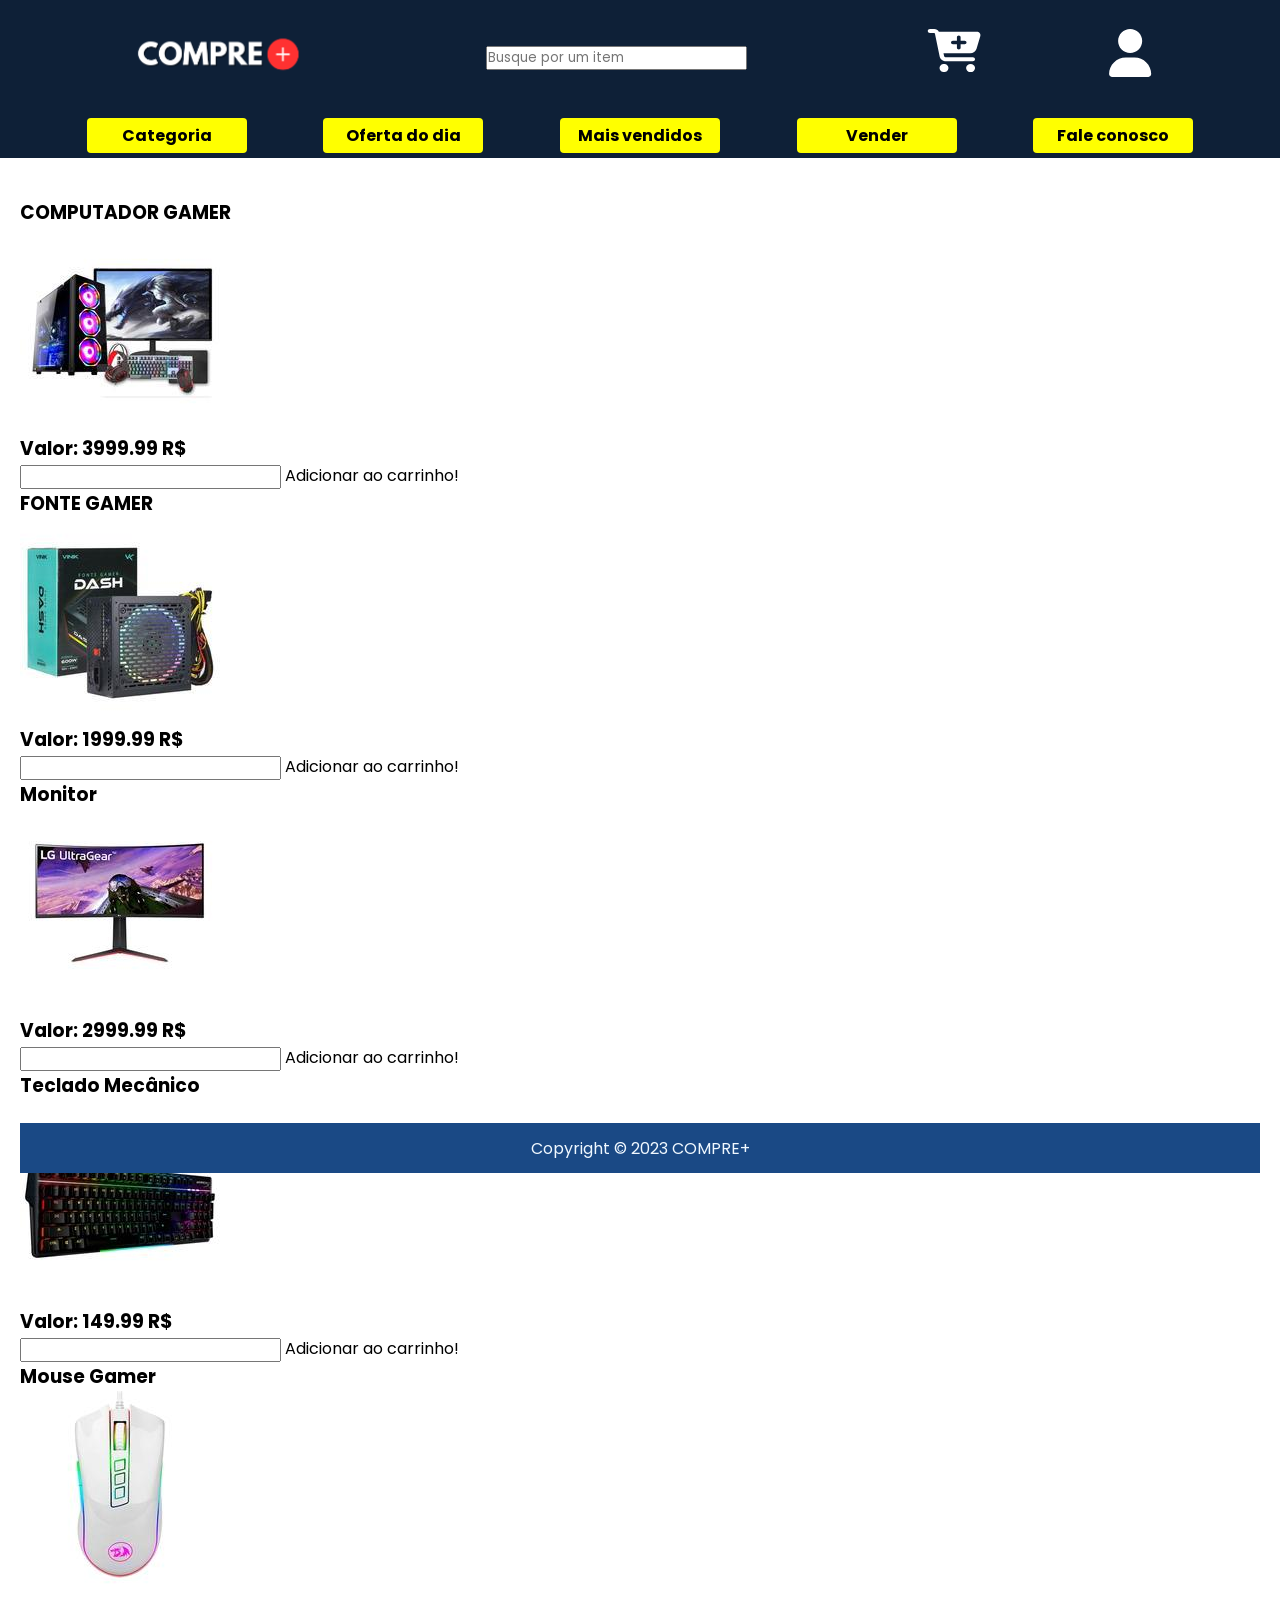
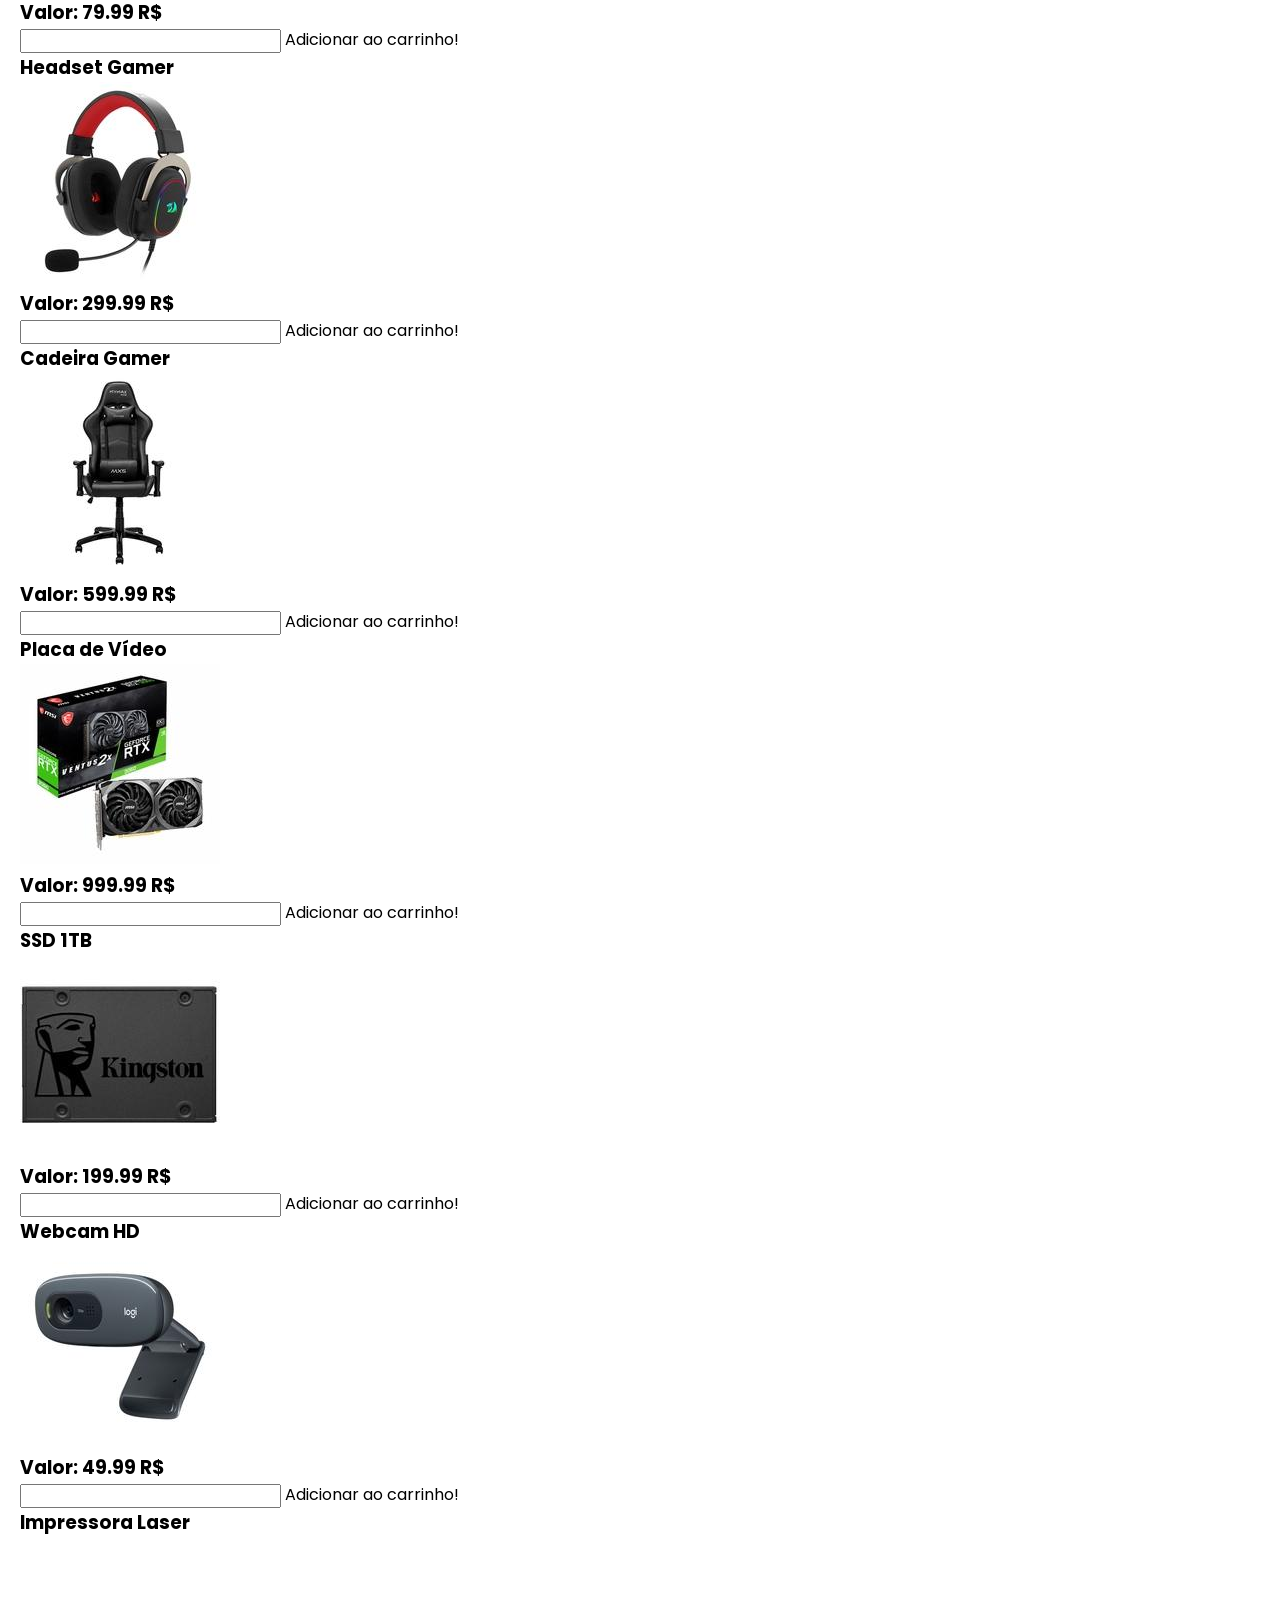
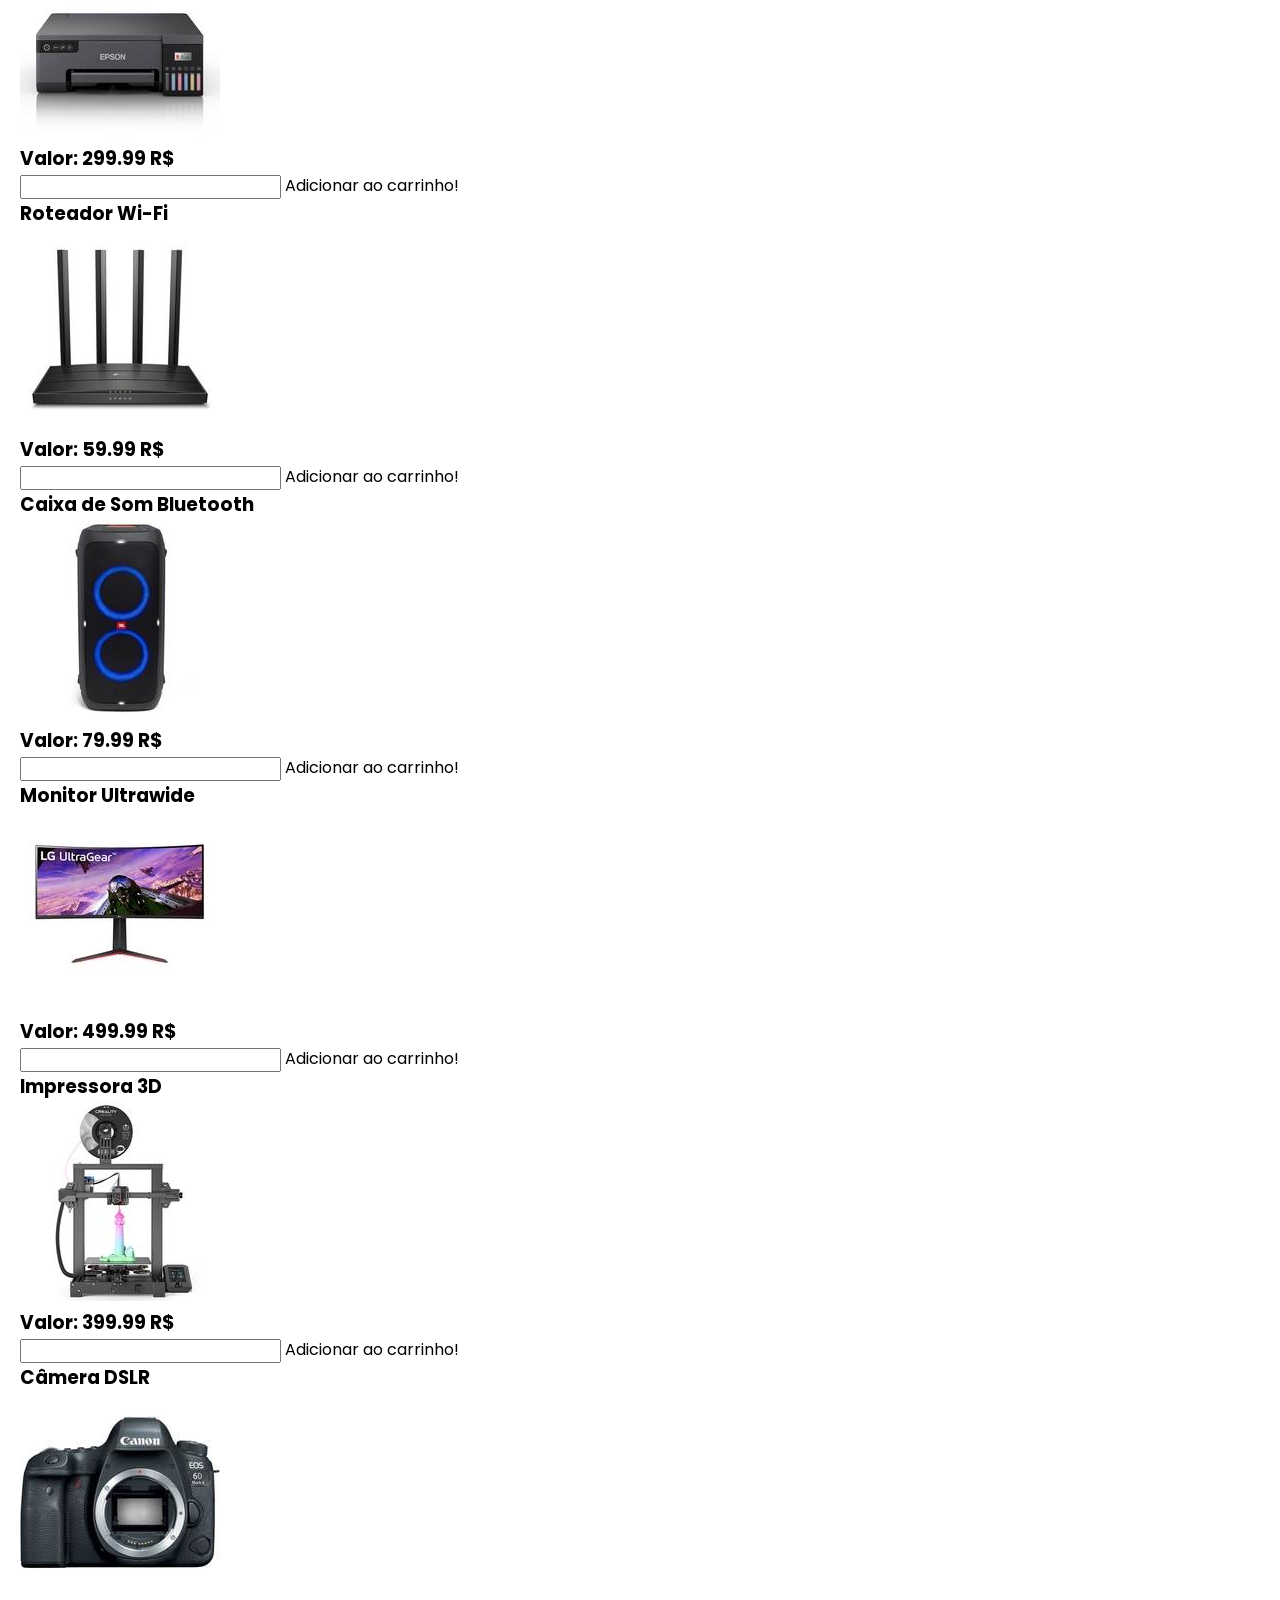
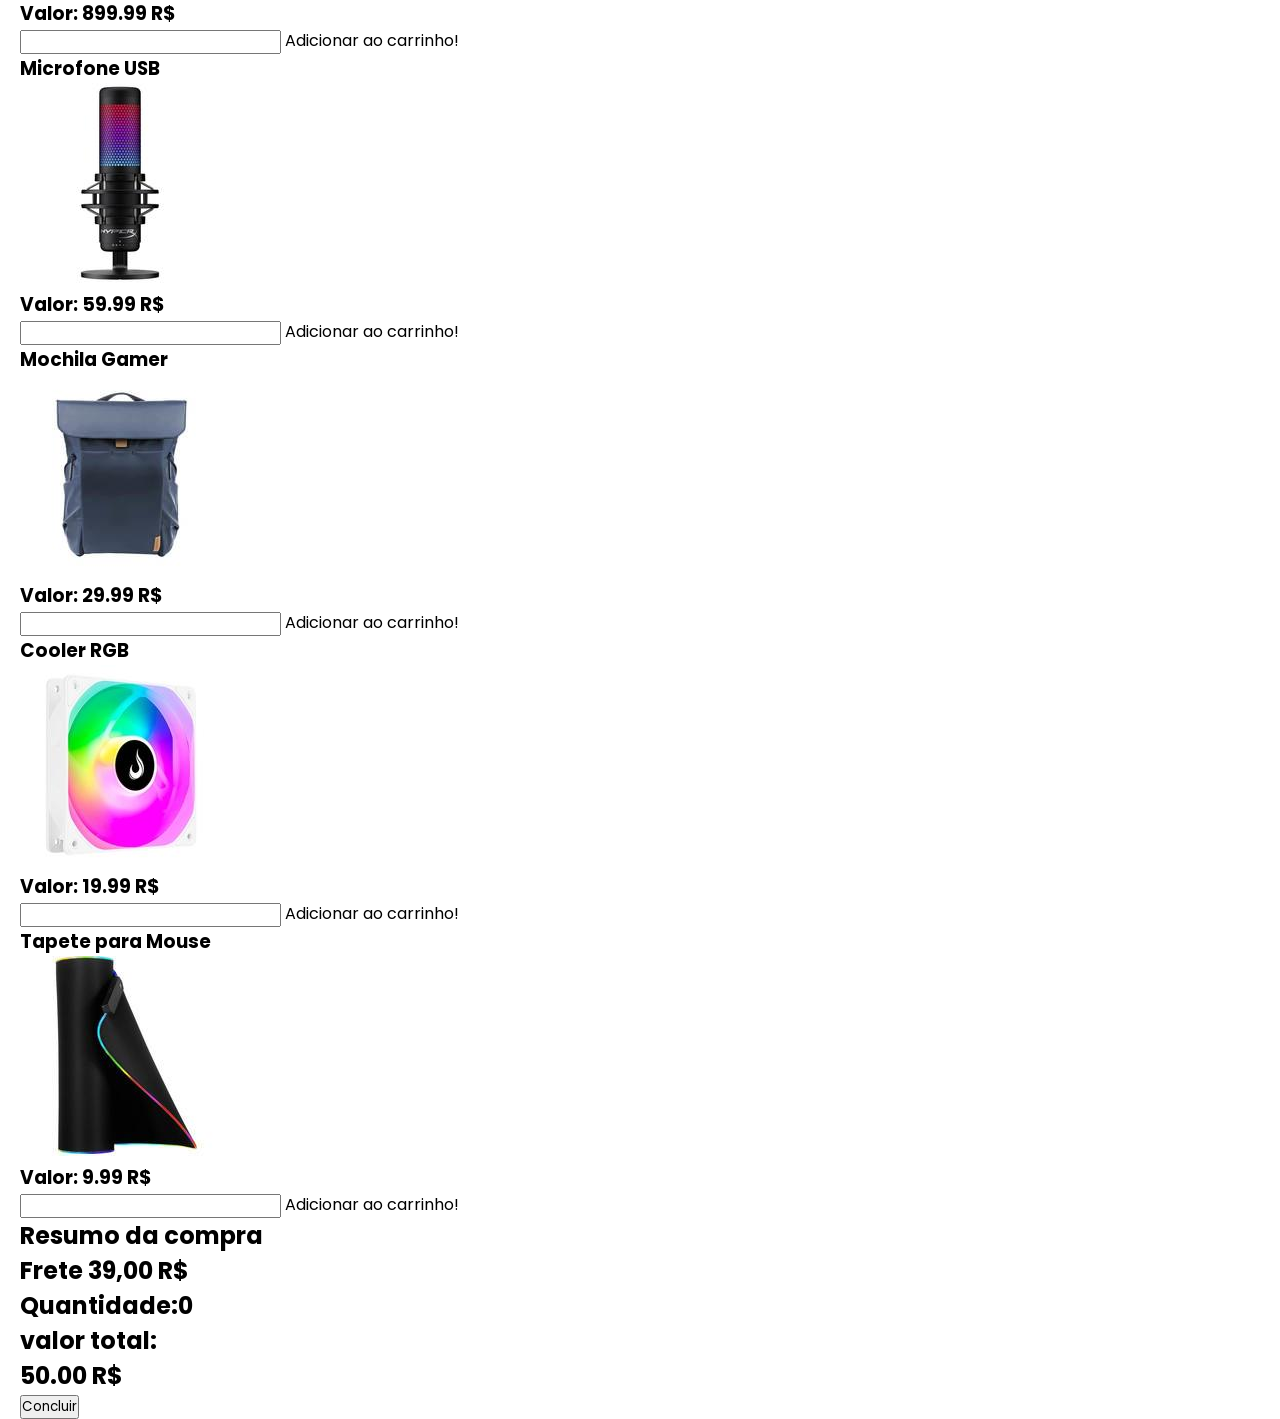
==== commit 0e23a921: "att remove bug do deploy" ====
--- a/src/carrinho.html
+++ b/src/carrinho.html
@@ -20,7 +20,7 @@
         <div class="container-header">
     
             <div class="logo">
-                <a href="./../index.html"><img src="./assents/icon/logo.svg" alt="logo"></a>
+                <a href="./index.html"><img src="./assents/icon/logo.svg" alt="logo"></a>
             </div>
             <div class="search">
                 <div>
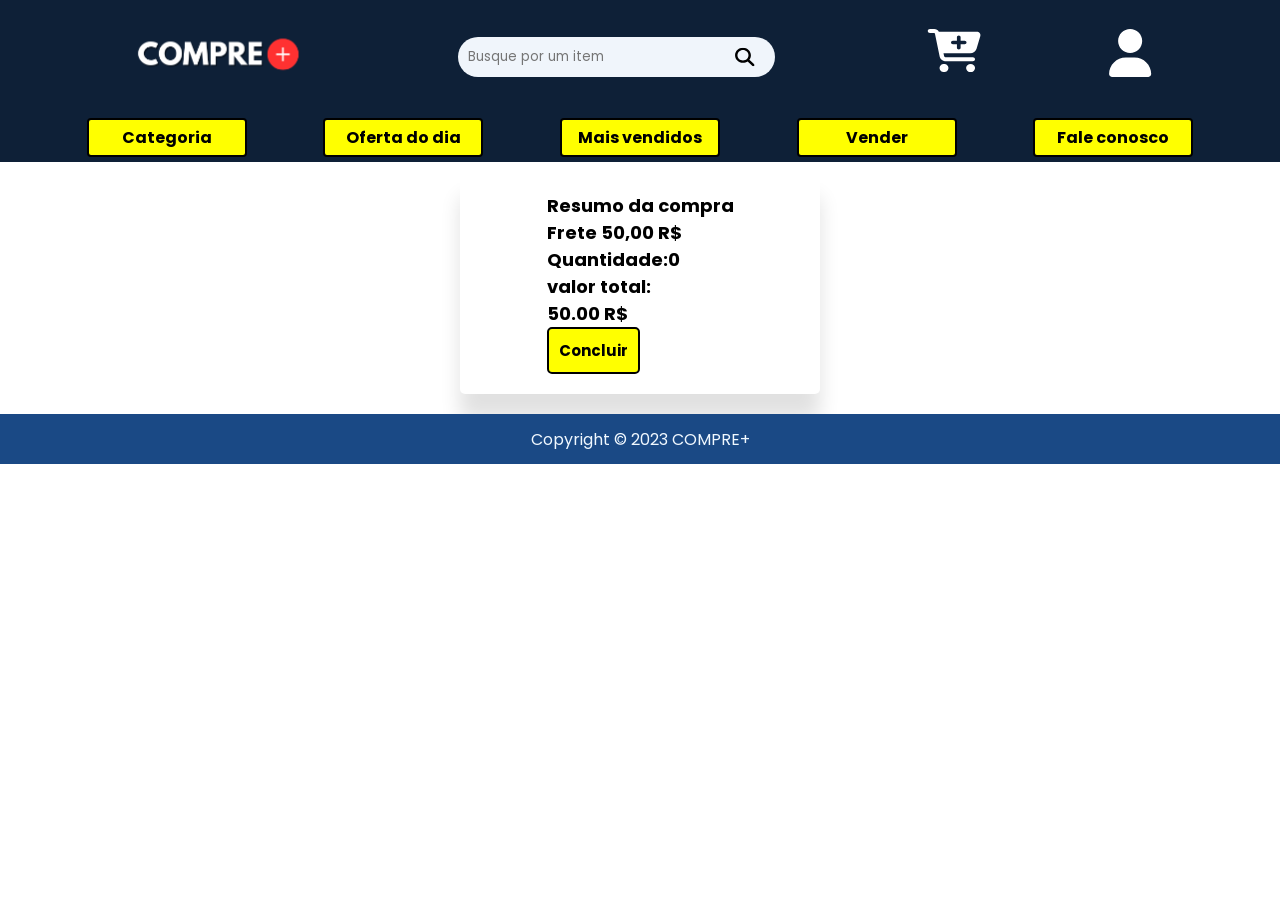
==== commit 5505dd0d: "erros responsividade resolvido,adicionado barra de pesquisa" ====
--- a/src/carrinho.html
+++ b/src/carrinho.html
@@ -23,13 +23,9 @@
                 <a href="./index.html"><img src="./assents/icon/logo.svg" alt="logo"></a>
             </div>
             <div class="search">
-                <div>
-                    <form action="">
-                        <label for="busca"></label>
                         <input type="text" name="busca" id="busca" placeholder="Busque por um item" >
-    
-                    </form>
-                </div>
+                        <a href="" class="search-btn"><img src="./assents/icon/lupa.svg" alt="Lupa" width="20px" height="20px"></a>
+
             </div>
             <div class="cart-login">
                 <a href="./carrinho.html"><img src="./assents/icon/cart.svg" alt="imagem carrinho"></a>
@@ -80,7 +76,7 @@
             <div id="resume">
                 <div>
                     <h2>Resumo da compra</h2>
-                    <h2>Frete <span>39,00 R$</span></h2>
+                    <h2>Frete <span>50,00 R$</span></h2>
                     <h2 id="quantidade-subtotal">Quantidade:<span>X</span></h2>
                     <h2> valor total: </h2>
                     <h2 id="valor-subtotal"><span>2000,00 R$</span></h2>
--- a/src/css/style.css
+++ b/src/css/style.css
@@ -15,7 +15,6 @@
 
 main {
     flex: 1 1 0;
-    height: 100vh;
 }
 
 .container-header {
@@ -30,7 +29,30 @@
     background: #0E2037;
 }
 
-.search {
+.search,.search-i {
+    display: flex;
+    justify-content: center;
+    align-items: center;
+    background: #f0f5fb;
+    height: 40px;
+    padding: 10px;
+    border-radius: 40px;
+    font-size: 16px;
+    line-height: 40px;
+    font-weight: bold;
+}
+#busca{
+border: none;
+background: none;
+outline: none;
+padding: 0;
+color: black;
+    
+}
+.search-btn{
+    width: 40px;
+    height: 40px;
+    border-radius: 50%;
     display: flex;
     justify-content: center;
     align-items: center;
@@ -51,6 +73,7 @@
     background-color: yellow;
     font-weight: bold;
     border-radius: 4px;
+    border: 2px solid black;
 }
 
 .cart-login {
@@ -200,4 +223,5 @@
 
 #sidebar a:hover {
     background-color: #1a4985;
-}+}
+
--- a/src/css/carrinho.css
+++ b/src/css/carrinho.css
@@ -1,53 +1,65 @@
-.container-general {
-    width: 100%;
-    height: auto; 
-    margin: 0 auto;
-    display: flex;
-    align-items: center;
-    flex-wrap: wrap;
-    flex-direction: column-reverse;
+#produtos {
+    display: none;
 }
 
 .container-cart {
-    display: flex;
-    margin: 20px auto;
-    width: 100%; 
-    flex-wrap: wrap;
-    gap: 5px;
-    padding: 20px;
+    width: 100%;
+   
+}
+.carrinho{
+    height: 100%;
+}
+#container {
+    margin: 10px auto;
 }
 
-.card-cart {
+.produto img {
+    width: 30%;
+}
+
+.produto {
+    flex-wrap: nowrap;
+    margin: 0 auto;
+    display: flex;
+    padding-left: 10px;
+    align-items: center;
+    background-color: white;
+    width: 40vh;
+    height: 25vh;
+    box-shadow: 0 25px 20px 0 rgb(0 0 0/12%);
+    margin-bottom: 20px;
+}
+
+p {
+    margin-bottom: 10px;
+}
+
+#resume {
+    font-size: 12px;
     margin: 0 auto;
     display: flex;
     justify-content: center;
     align-items: center;
+    width: 40vh;
     background-color: white;
-    width: 70vh; 
-    height: 300px; 
-    box-shadow: 2px 2px 2px 2px rgba(0, 0, 0, 0.8);
+    border-radius: 5px;
+    box-shadow: 0 25px 20px 0 rgb(0 0 0/12%);
+    padding: 20px;
     margin-bottom: 20px;
 }
 
-.card-cart-2 {
-   margin-top: 5%;
-    display: flex;
-    justify-content: center;
-    align-items: center;
-    width: 450px;
-    background-color: white;
-    border-radius: 5px;
-    box-shadow: 2px 2px 2px 2px rgba(0, 0, 0, 0.8);
-    padding: 20px;
-    margin-bottom: 20px; 
+.remove-product-button,
+.btn {
+    border: 2px solid black;
+
 }
 
-.card-cart-2 h2 {
-    font-size: 20px;
-    margin-bottom: 10px;
+button {
+    border: 0;
 }
 
-.btn-concluir {
+.btn {
+
     padding: 10px;
     background-color: yellow;
     color: black;
@@ -55,12 +67,12 @@
     font-weight: bolder;
     border-radius: 5px;
     max-width: 100%;
-    transition: all 0.5s; 
+    transition: all 0.5s;
 }
 
-.btn-concluir:hover {
+.btn:hover {
     box-shadow: 5px 5px 5px black;
-    transform: scale(1.1); 
+    transform: scale(1.1);
 }
 
 @media (max-width: 650px) {
@@ -68,23 +80,27 @@
         flex-direction: column-reverse;
     }
 
-    .card-cart-2 h2 {
+    .resume h2 {
         font-size: 16px;
         margin-bottom: 5px;
     }
-    .btn-concluir{
+
+    .btn-concluir {
         font-size: 10px;
     }
-    h3{
+
+    h3 {
         font-size: 12px;
     }
-    .card-cart-2{
+
+    .resume {
         width: 60%;
         display: flex;
     }
-    .container-cart{
-        
+
+    .container-cart {
+
         width: 100%;
-       
+
     }
-}
+}
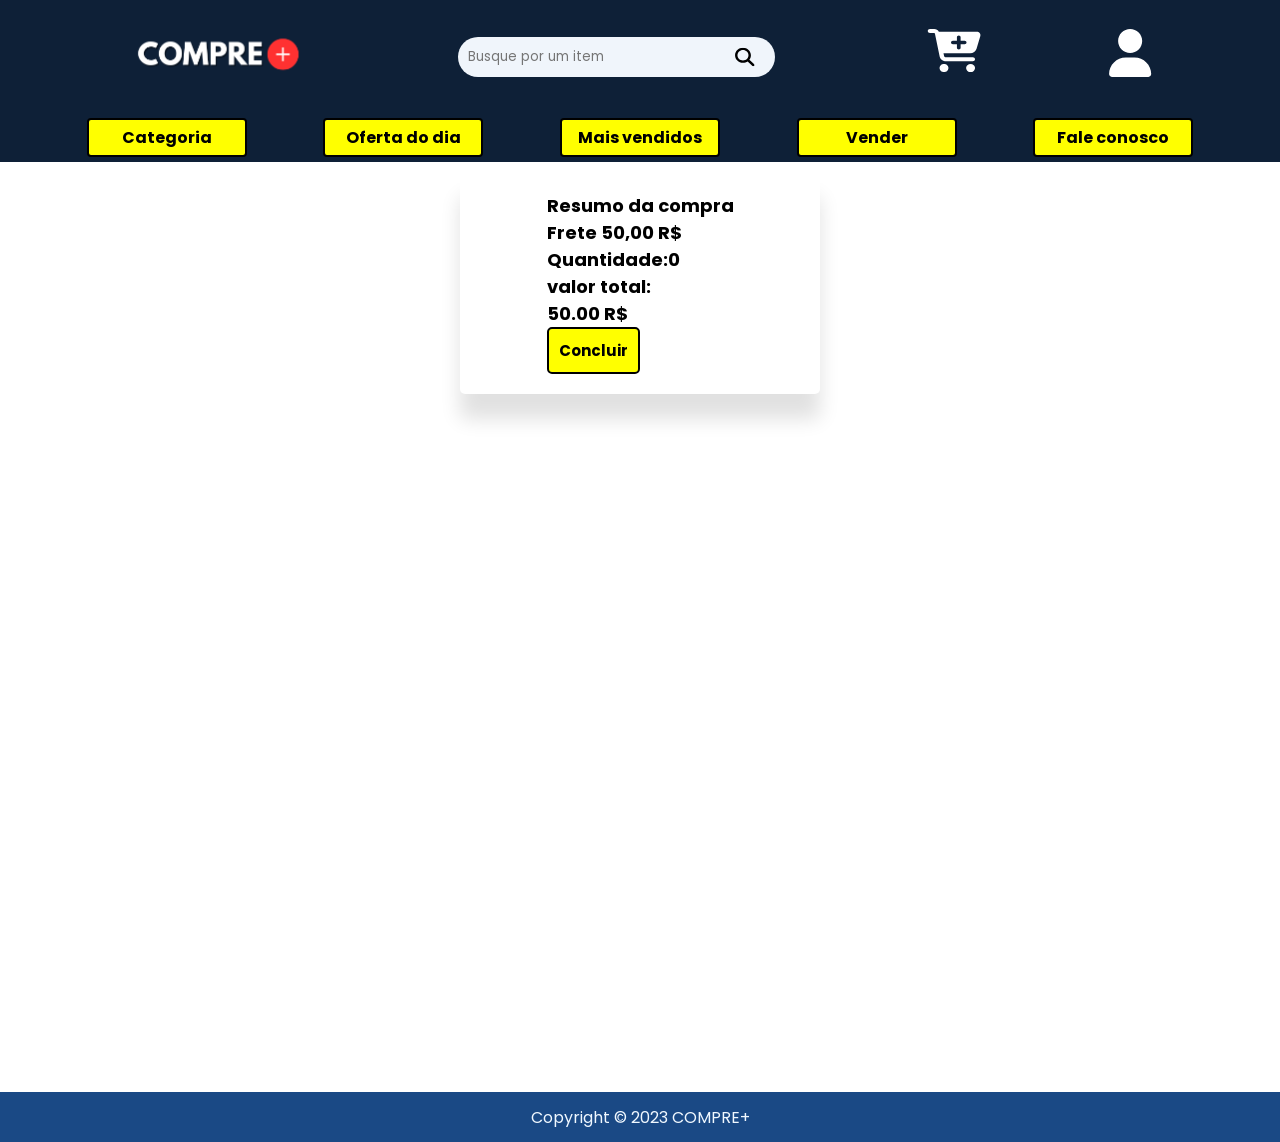
==== commit a800b1ee: "feat: adicionado banner rotativo tela inicial" ====
--- a/src/carrinho.html
+++ b/src/carrinho.html
@@ -23,10 +23,10 @@
                 <a href="./index.html"><img src="./assents/icon/logo.svg" alt="logo"></a>
             </div>
             <div class="search">
-                        <input type="text" name="busca" id="busca" placeholder="Busque por um item" >
-                        <a href="" class="search-btn"><img src="./assents/icon/lupa.svg" alt="Lupa" width="20px" height="20px"></a>
-
-            </div>
+                <input type="text" name="busca" id="busca" placeholder="Busque por um item" >
+                <a href="" class="search-btn"><img src="./assents/icon/lupa.svg" alt="Lupa" width="20px" height="20px"></a>
+    
+        </div>
             <div class="cart-login">
                 <a href="./carrinho.html"><img src="./assents/icon/cart.svg" alt="imagem carrinho"></a>
                 <a href="./login.html"><img src="./assents/icon/user.svg" alt="imagem login"></a>
@@ -35,10 +35,10 @@
         </div>
         <div class="container-header-2" >
             <div class="menu-baixo">
-                <a href="" id="a-yellow">Categoria</a>
-                <a href="" id="a-yellow">Oferta do dia</a>
-                <a href="" id="a-yellow">Mais vendidos</a>
-                <a href="" id="a-yellow">Vender</a>
+                <a href="#" id="a-yellow">Categoria</a>
+                <a href="#" id="a-yellow">Oferta do dia</a>
+                <a href="#" id="a-yellow">Mais vendidos</a>
+                <a href="#" id="a-yellow">Vender</a>
                 <a href="./faleConosco.html" id="a-yellow">Fale conosco</a>
             </div>
             
@@ -46,13 +46,10 @@
             <menu id="sidebar">
                 <ul>
                     <li><div class="search-i">
-                        <div>
-                            <form action="">
-                                <label for="busca"></label>
-                                <input type="text" name="busca" id="busca" placeholder="Busque por um item" >
+                        <input type="text" name="busca" id="busca" placeholder="Busque por um item" onkeypress="search()">
+                        <a href="" class="search-btn"><img src="./assents/icon/lupa.svg" alt="Lupa" width="20px" height="20px"></a>
             
-                            </form>
-                        </div></li>
+                    </div></li>
                     <li><a href="#">Categoria</a></li>
                     <li><a href="#">Oferta do dia</a></li>
                     <li><a href="#">Mais vendidos</a></li>
--- a/src/css/carrinho.css
+++ b/src/css/carrinho.css
@@ -8,9 +8,11 @@
 }
 .carrinho{
     height: 100%;
+   
 }
 #container {
     margin: 10px auto;
+    min-height: 100vh;
 }
 
 .produto img {
